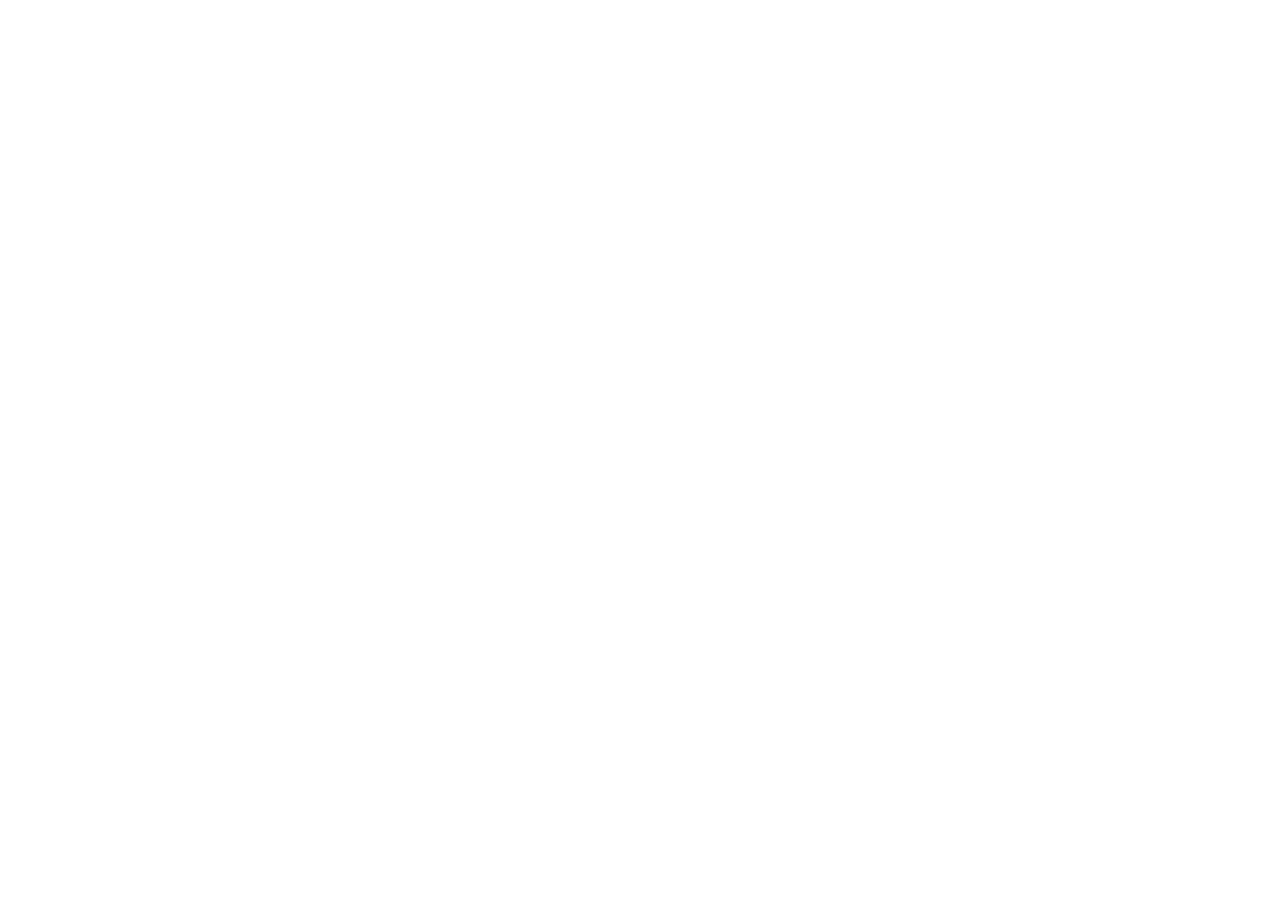
==== index.html @ e0a43964 "Quiz" ====
<!DOCTYPE html>
<html lang="en">
<head>
    <meta charset="UTF-8">
    <meta http-equiv="X-UA-Compatible" content="IE=edge">
    <meta name="viewport" content="width=device-width, initial-scale=1.0">
    <title>Document</title>
</head>
<body>
    
</body>
</html>
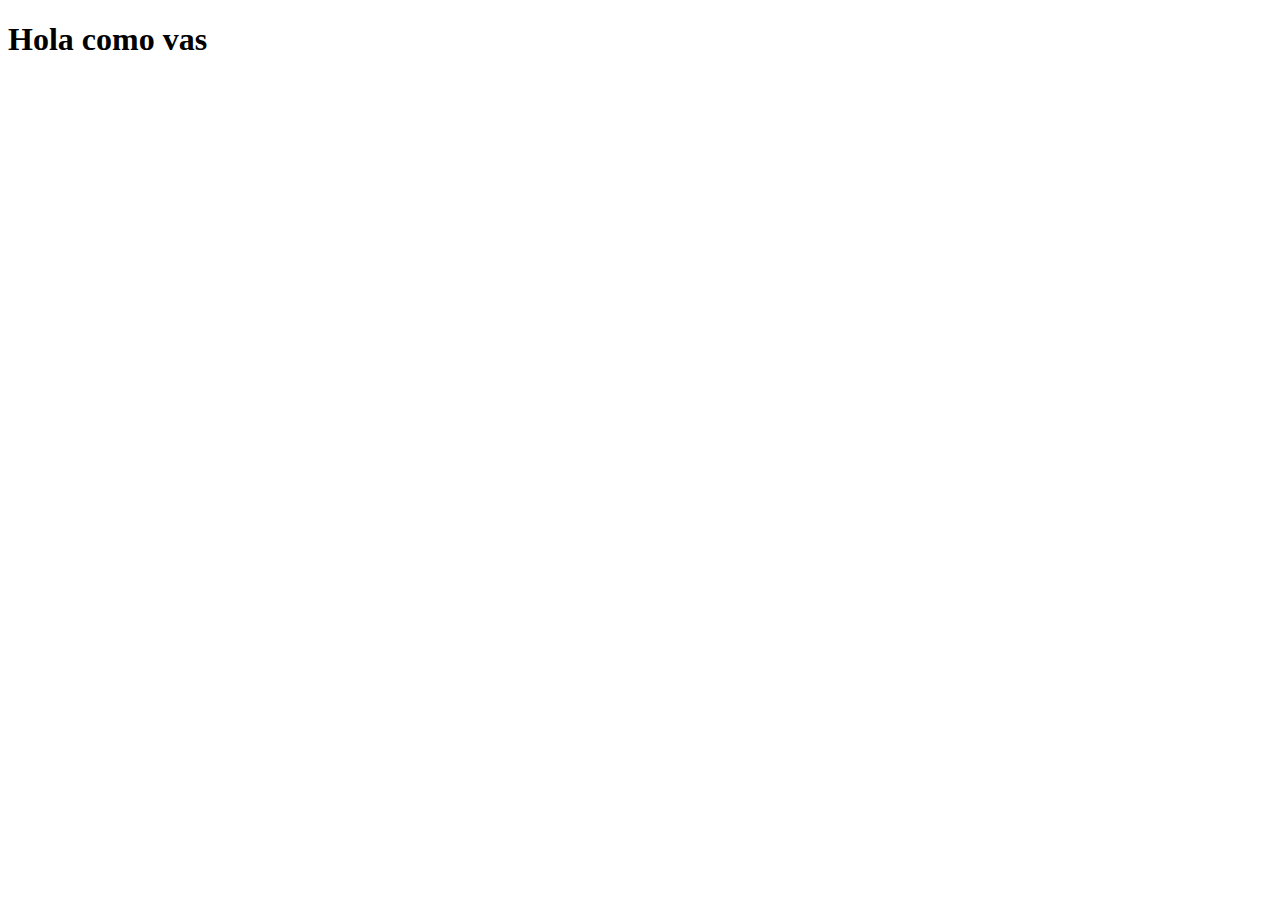
==== commit a0364cf7: "v2" ====
--- a/index.html
+++ b/index.html
@@ -7,6 +7,8 @@
     <title>Document</title>
 </head>
 <body>
+
+    <h1>Hola como vas</h1>
     
 </body>
 </html>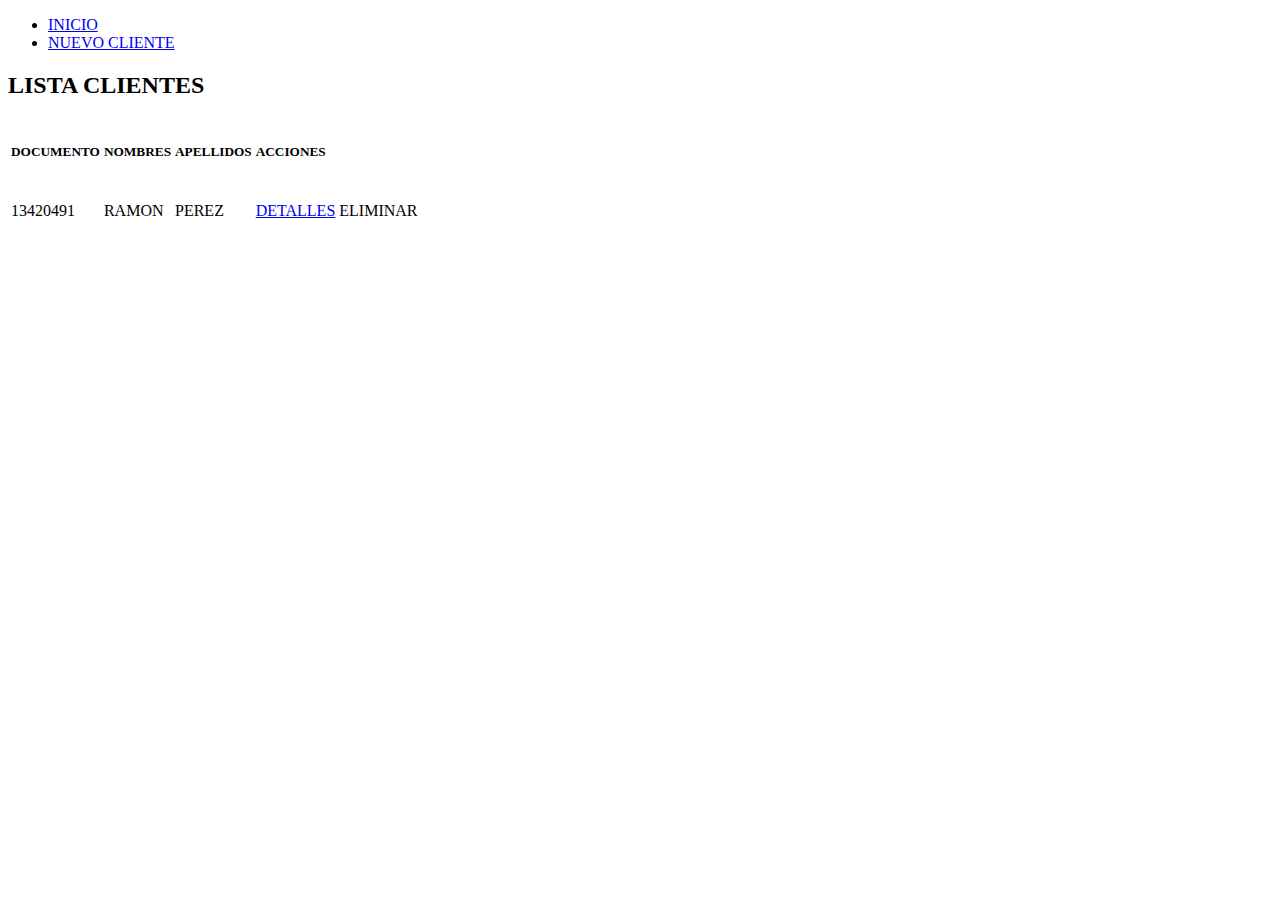
==== commit 94424b47: "final" ====
--- a/index.html
+++ b/index.html
@@ -4,11 +4,33 @@
     <meta charset="UTF-8">
     <meta http-equiv="X-UA-Compatible" content="IE=edge">
     <meta name="viewport" content="width=device-width, initial-scale=1.0">
-    <title>Document</title>
+    <title>Pagina Principal</title>
+    <link rel="stylesheet" type="text/css" href="css/index.css" media="screen"/>
+    <ul>
+        <li><a class="link" href = "index.html">INICIO</a></li>
+        <li><a class="link" href = "NuevoCliente.html">NUEVO CLIENTE</a></li>
+    </ul>
 </head>
 <body>
-
-    <h1>Hola como vas</h1>
-    
+    <div class="div1">
+        <h2>LISTA CLIENTES</h1>
+        <table id="t1">
+            <tr class="fila1">
+                <td><h5>DOCUMENTO</h5></td>
+                <td><h5>NOMBRES</h5></td>
+                <td><h5>APELLIDOS</h5></td>
+                <td><h5>ACCIONES</h5></td>
+            </tr>
+            <tr>
+                <td><p>13420491</p></td>
+                <td><p>RAMON</p></td>
+                <td><p>PEREZ</p></td>
+                <td class="tdboton">
+                    <a id="detalle" class="editar" href = "Cliente.html">DETALLES</a>
+                    <a class="editar">ELIMINAR</a>
+                </td>
+            </tr>
+        </table>
+    </div>
 </body>
-</html>+</html>
